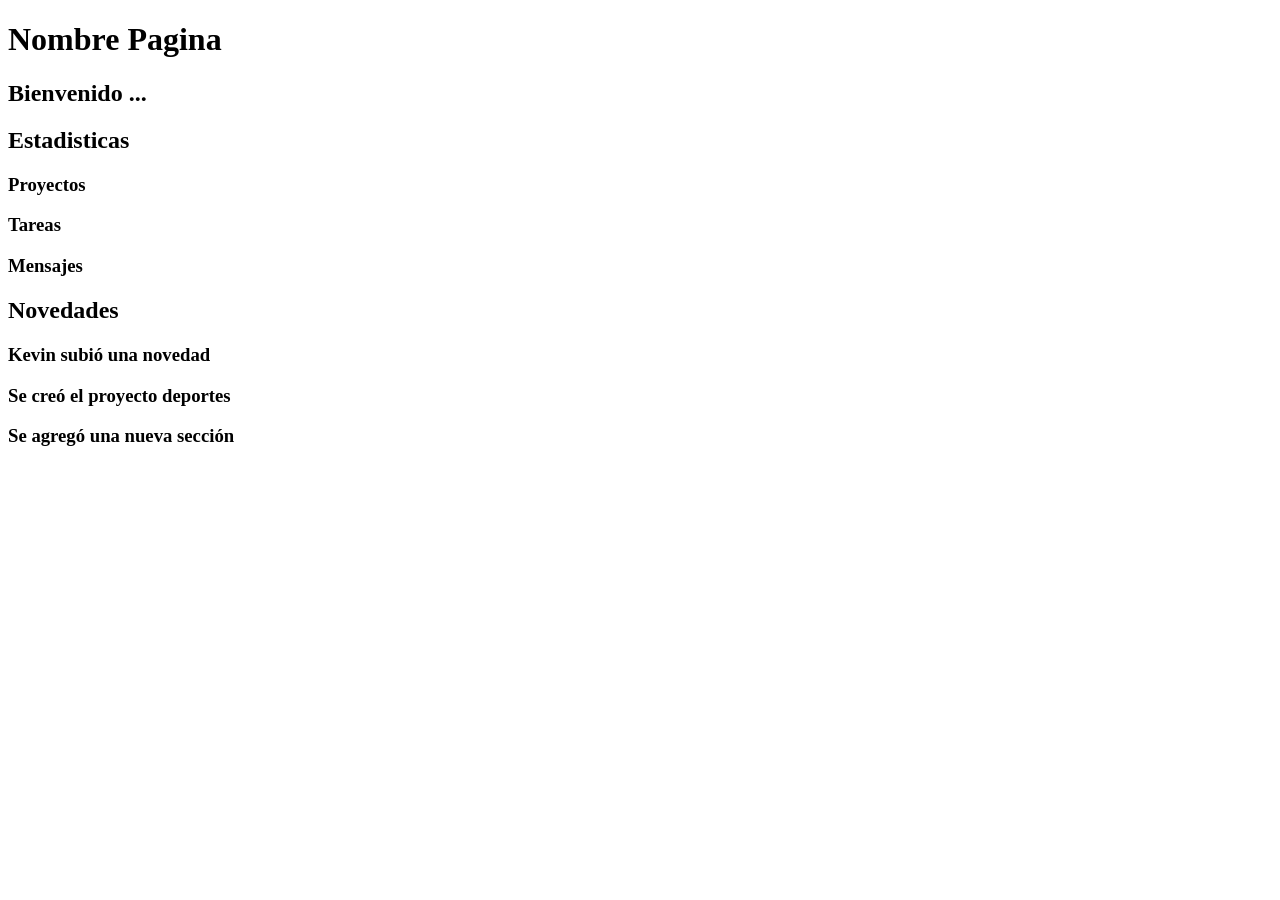
==== views/index.html @ 2a7294ae "Se agregó al index, sección estadisticas y novedades" ====
<!DOCTYPE html>
<html lang="en">
<head>
    <meta charset="UTF-8">
    <meta name="viewport" content="width=device-width, initial-scale=1.0">
    <title>Document</title>
</head>
<body>
    <header>
        <h1>Nombre Pagina</h1>
        <h2>Bienvenido ...</h2>
    </header>
    <body>
        <h2>Estadisticas</h2>
        <h3>Proyectos</h3>
        <h3>Tareas</h3>
        <h3>Mensajes</h3>
        
        <h2>Novedades</h2>
        <h3>Kevin subió una novedad</h3>
        <h3>Se creó el proyecto deportes</h3>
        <h3>Se agregó una nueva sección</h3>
    </body>
</body>
</html>
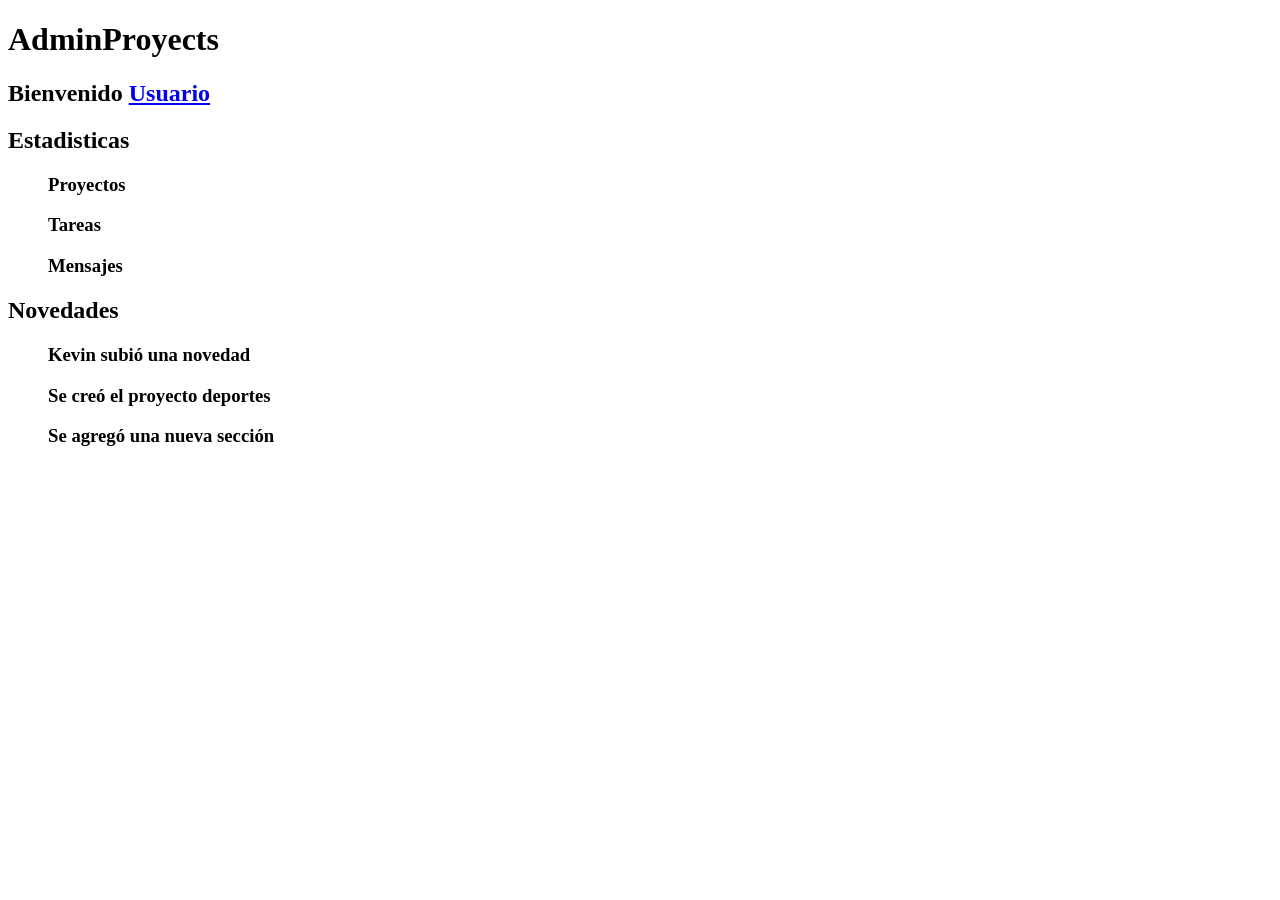
==== commit 83ac0675: "Corrección de etiquetas" ====
--- a/views/index.html
+++ b/views/index.html
@@ -7,19 +7,29 @@
 </head>
 <body>
     <header>
-        <h1>Nombre Pagina</h1>
-        <h2>Bienvenido ...</h2>
+        <h1>AdminProyects</h1>
+        <nav>
+        <h2>Bienvenido <a href="perfil.html">Usuario</a></h2>
+        </nav>
     </header>
-    <body>
+    <main>
+        <div>
         <h2>Estadisticas</h2>
+        <ul>
         <h3>Proyectos</h3>
         <h3>Tareas</h3>
         <h3>Mensajes</h3>
-        
+        </ul>
+        </div>
+
+        <div>
         <h2>Novedades</h2>
+        <ul>
         <h3>Kevin subió una novedad</h3>
         <h3>Se creó el proyecto deportes</h3>
         <h3>Se agregó una nueva sección</h3>
-    </body>
+        </ul>
+        </div>
+    </main>
 </body>
 </html>
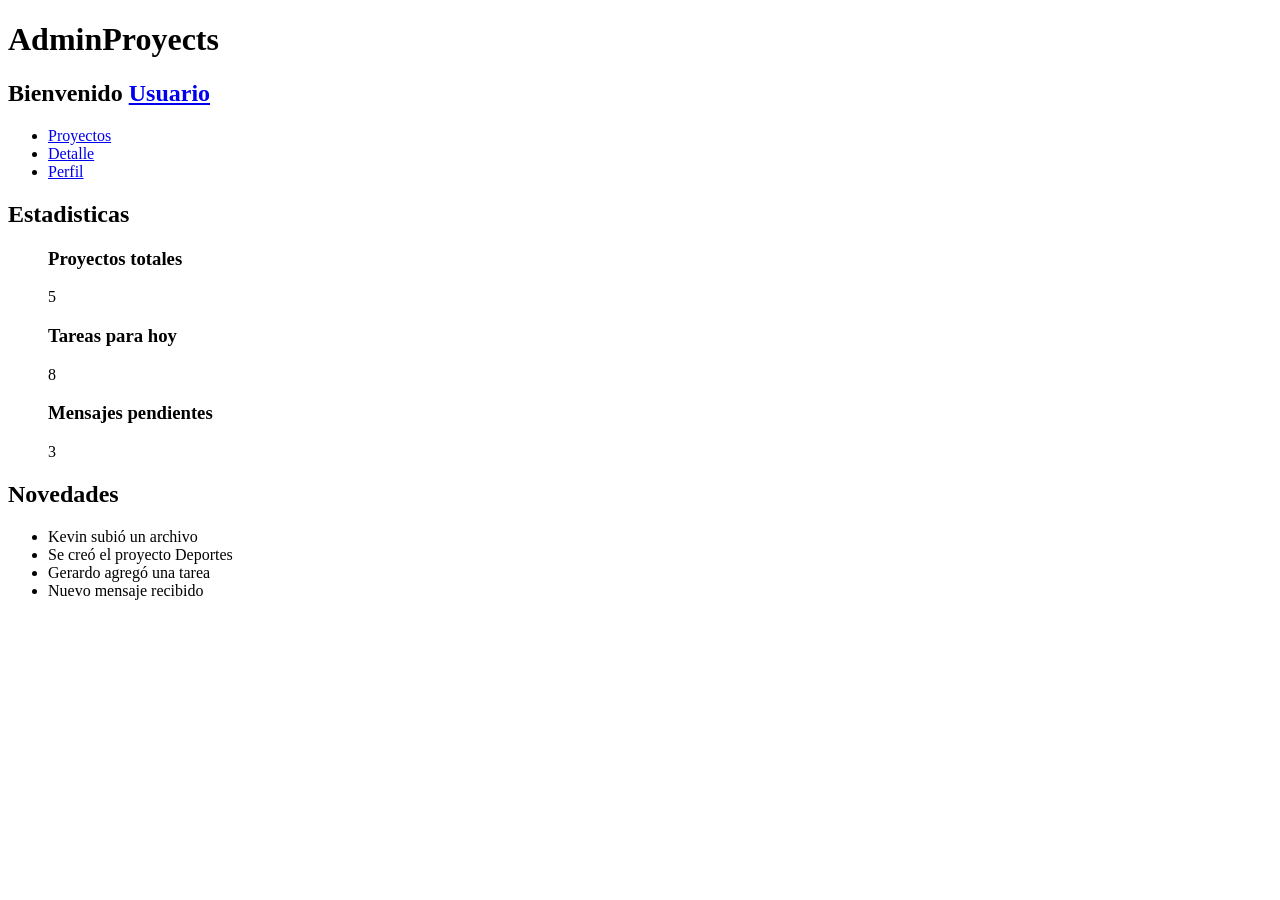
==== commit 78790678: "Dashboard completo" ====
--- a/views/index.html
+++ b/views/index.html
@@ -1,35 +1,57 @@
 <!DOCTYPE html>
 <html lang="en">
+
 <head>
     <meta charset="UTF-8">
     <meta name="viewport" content="width=device-width, initial-scale=1.0">
     <title>Document</title>
 </head>
+
 <body>
     <header>
         <h1>AdminProyects</h1>
         <nav>
-        <h2>Bienvenido <a href="perfil.html">Usuario</a></h2>
+            <h2>Bienvenido <a href="perfil.html">Usuario</a></h2>
         </nav>
+        <nav>
+        <ul>
+          <li><a href="proyectos.html">Proyectos</a></li>
+          <li><a href="detalle.html">Detalle</a></li>
+          <li><a href="perfil.html">Perfil</a></li>
+        </ul>
+      </nav>
     </header>
     <main>
-        <div>
-        <h2>Estadisticas</h2>
-        <ul>
-        <h3>Proyectos</h3>
-        <h3>Tareas</h3>
-        <h3>Mensajes</h3>
-        </ul>
-        </div>
+        <section>
+            <h2>Estadisticas</h2>
+            <ul>
+                <article>
+                    <h3>Proyectos totales</h3>
+                    <p>5</p>
+                </article>
 
-        <div>
+                <article>
+                    <h3>Tareas para hoy</h3>
+                    <p>8</p>
+                </article>
+
+                <article>
+                    <h3>Mensajes pendientes</h3>
+                    <p>3</p>
+                </article>
+            </ul>
+        </section>
+
+        <section>
         <h2>Novedades</h2>
         <ul>
-        <h3>Kevin subió una novedad</h3>
-        <h3>Se creó el proyecto deportes</h3>
-        <h3>Se agregó una nueva sección</h3>
+            <li>Kevin subió un archivo</li>
+            <li>Se creó el proyecto Deportes</li>
+            <li>Gerardo agregó una tarea</li>
+            <li>Nuevo mensaje recibido</li>
         </ul>
-        </div>
+    </section>
     </main>
 </body>
+
 </html>
